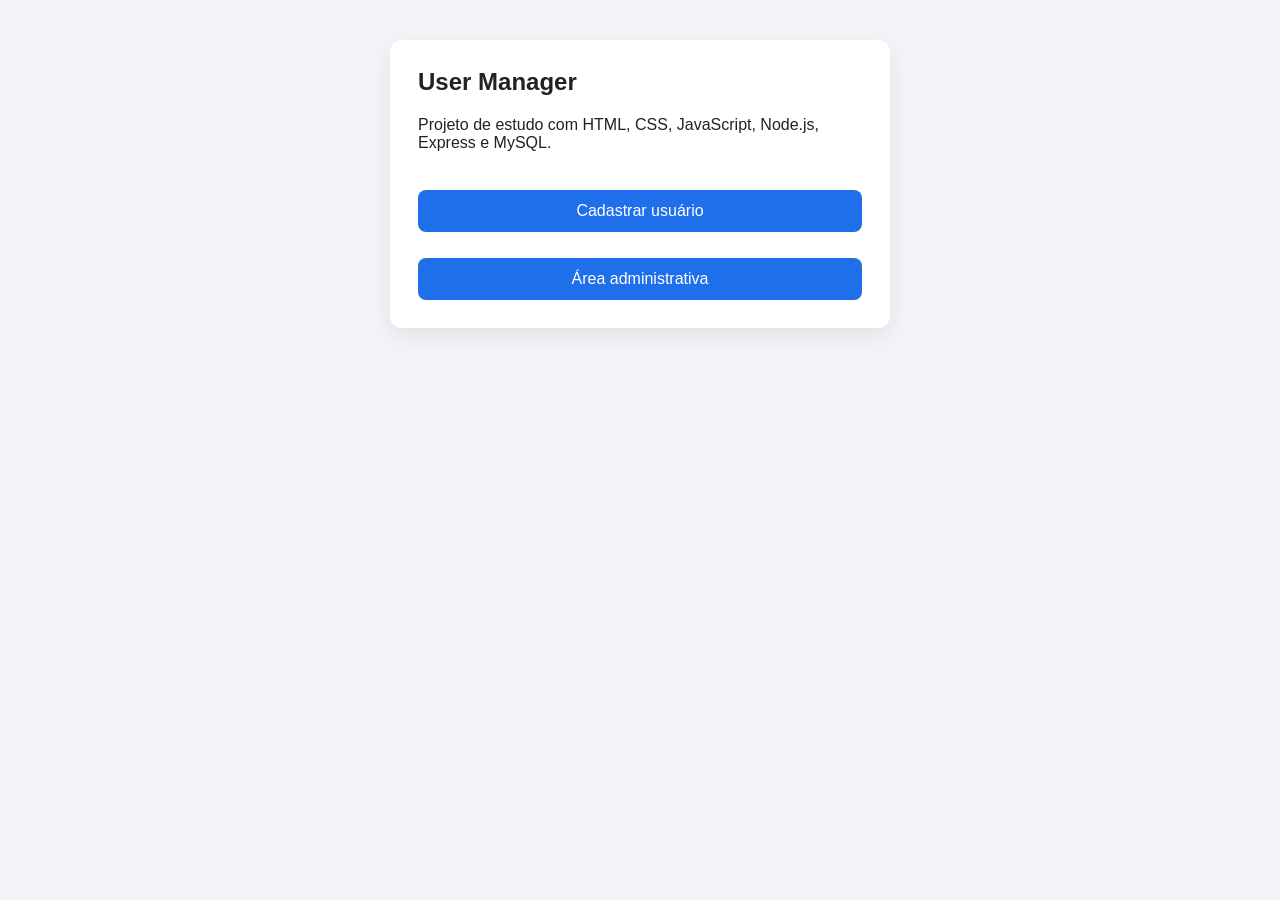
==== frontend/index.html @ b605470a "Atualize e renomeie index para index.html" ====
<!DOCTYPE html>
<html lang="pt-BR">
<head>
  <meta charset="UTF-8">

  <meta name="viewport" content="width=device-width, initial-scale=1.0">

  <title>User Manager</title>

  <link rel="stylesheet" href="./css/style.css">
</head>
<body>
  <main class="container">
    <section class="card">
      <h1>User Manager</h1>

      <p>
        Projeto de estudo com HTML, CSS, JavaScript, Node.js, Express e MySQL.
      </p>

      <nav class="menu">
        <a href="./cadastro.html">Cadastrar usuário</a>
        <a href="./admin.html">Área administrativa</a>
      </nav>
    </section>
  </main>
</body>
</html>
---- frontend/css/style.css ----
* {
  box-sizing: border-box;
}

body {
  margin: 0;
  font-family: Arial, sans-serif;
  background: #f2f4f8;
  color: #222;
}

.container {
  min-height: 100vh;
  display: flex;
  justify-content: center;
  align-items: flex-start;
  padding: 40px 20px;
}

.card {
  width: 100%;
  max-width: 500px;
  background: #ffffff;
  padding: 28px;
  border-radius: 12px;
  box-shadow: 0 8px 24px rgba(0, 0, 0, 0.08);
}

.card-grande {
  max-width: 900px;
}

h1,
h2,
h3 {
  margin-top: 0;
}

.menu {
  display: flex;
  flex-direction: column;
  gap: 12px;
  margin-top: 24px;
}

.menu a,
.link-voltar {
  display: inline-block;
  text-decoration: none;
  background: #1f6feb;
  color: #ffffff;
  padding: 12px 16px;
  border-radius: 8px;
  text-align: center;
  margin-top: 14px;
}

form {
  display: flex;
  flex-direction: column;
  gap: 10px;
}

label {
  font-weight: bold;
  margin-top: 8px;
}

input,
select {
  padding: 12px;
  border: 1px solid #ccd0d5;
  border-radius: 8px;
  font-size: 15px;
}

button {
  margin-top: 14px;
  padding: 12px;
  border: none;
  border-radius: 8px;
  background: #1f6feb;
  color: white;
  cursor: pointer;
  font-size: 15px;
}

button:hover,
.menu a:hover,
.link-voltar:hover {
  opacity: 0.9;
}

.botao-secundario {
  background: #666;
}

.botao-perigo {
  background: #d93025;
}

.mensagem {
  margin-top: 16px;
  font-weight: bold;
}

.sucesso {
  color: #137333;
}

.erro {
  color: #d93025;
}

.lista-usuarios {
  display: grid;
  gap: 16px;
  margin-top: 24px;
}

.usuario-card {
  border: 1px solid #d8dee4;
  border-radius: 10px;
  padding: 16px;
  background: #f8fafc;
}

.usuario-card p {
  margin: 6px 0;
}

.acoes {
  display: flex;
  gap: 10px;
  flex-wrap: wrap;
}

.area-edicao {
  margin-top: 24px;
  padding: 18px;
  border: 1px solid #ccd0d5;
  border-radius: 10px;
  background: #f8fafc;
}

.escondido {
  display: none;
}
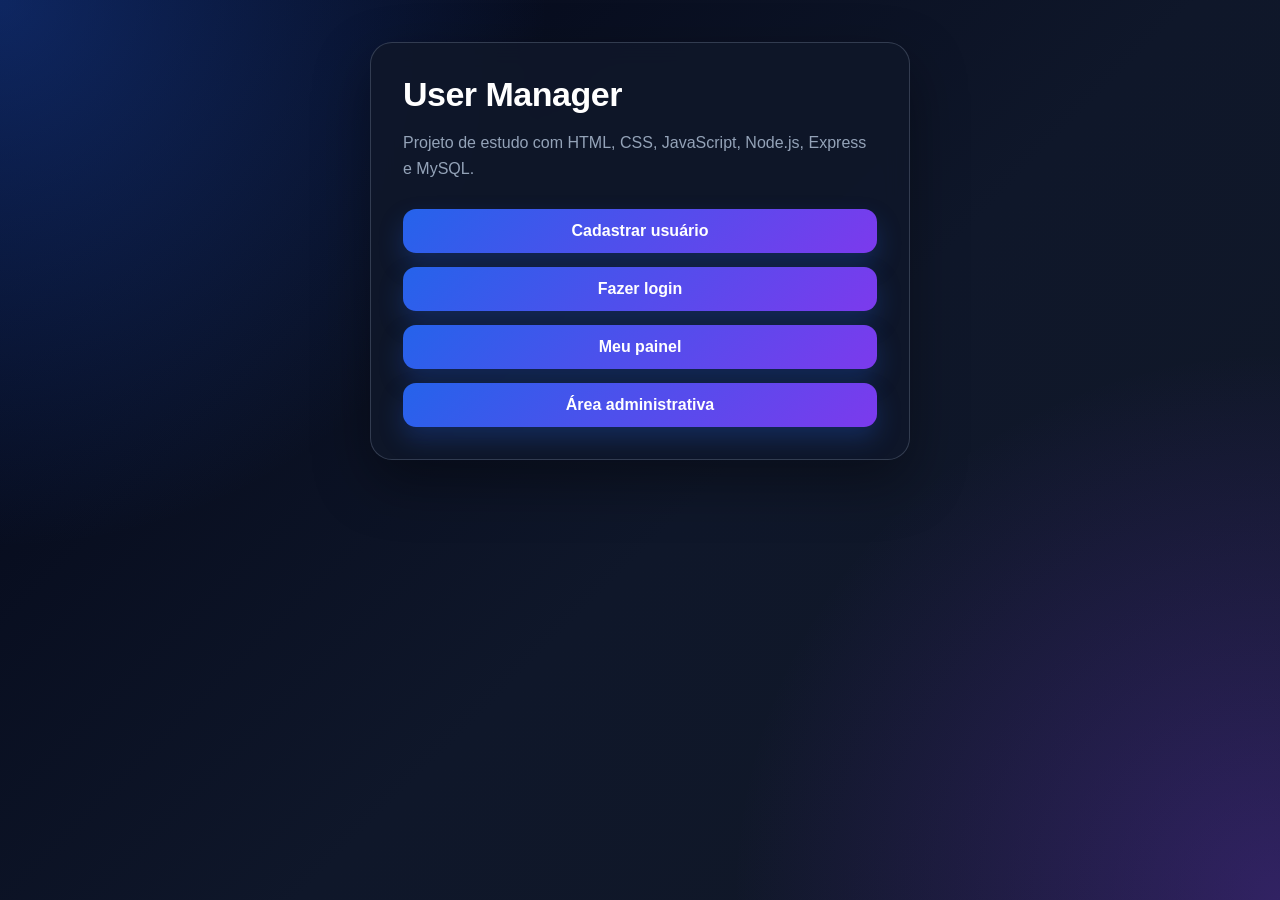
==== commit a686e8c1: "Add navigation links to login and user panel" ====
--- a/frontend/index.html
+++ b/frontend/index.html
@@ -14,12 +14,14 @@
     <section class="card">
       <h1>User Manager</h1>
 
-      <p>
+      <p class="descricao">
         Projeto de estudo com HTML, CSS, JavaScript, Node.js, Express e MySQL.
       </p>
 
       <nav class="menu">
         <a href="./cadastro.html">Cadastrar usuário</a>
+        <a href="./login.html">Fazer login</a>
+        <a href="./painel.html">Meu painel</a>
         <a href="./admin.html">Área administrativa</a>
       </nav>
     </section>
--- a/frontend/css/style.css
+++ b/frontend/css/style.css
@@ -1,149 +1,418 @@
-
+/* Reset básico para controlar melhor largura, altura e espaçamentos */
 * {
   box-sizing: border-box;
 }
 
+/* Configuração geral da página */
 body {
   margin: 0;
-  font-family: Arial, sans-serif;
-  background: #f2f4f8;
-  color: #222;
-}
-
+  min-height: 100vh;
+  font-family: Arial, Helvetica, sans-serif;
+  color: #e5e7eb;
+  background:
+    radial-gradient(circle at top left, rgba(37, 99, 235, 0.35), transparent 35%),
+    radial-gradient(circle at bottom right, rgba(124, 58, 237, 0.30), transparent 35%),
+    linear-gradient(135deg, #020617, #0f172a 55%, #111827);
+}
+
+/* Área principal que centraliza o conteúdo */
 .container {
   min-height: 100vh;
   display: flex;
   justify-content: center;
   align-items: flex-start;
-  padding: 40px 20px;
-}
-
+  padding: 42px 18px;
+}
+
+/* Card principal das páginas */
 .card {
   width: 100%;
-  max-width: 500px;
-  background: #ffffff;
-  padding: 28px;
-  border-radius: 12px;
-  box-shadow: 0 8px 24px rgba(0, 0, 0, 0.08);
-}
-
+  max-width: 540px;
+  padding: 32px;
+  border-radius: 22px;
+  background: rgba(15, 23, 42, 0.88);
+  border: 1px solid rgba(148, 163, 184, 0.28);
+  box-shadow: 0 22px 55px rgba(0, 0, 0, 0.38);
+  backdrop-filter: blur(12px);
+}
+
+/* Card maior usado na área administrativa */
 .card-grande {
-  max-width: 900px;
-}
-
+  max-width: 980px;
+}
+
+/* Títulos */
 h1,
 h2,
 h3 {
   margin-top: 0;
-}
-
+  color: #ffffff;
+}
+
+h1 {
+  font-size: 34px;
+  margin-bottom: 10px;
+  letter-spacing: -0.5px;
+}
+
+h2 {
+  font-size: 23px;
+  margin-bottom: 18px;
+}
+
+h3 {
+  font-size: 21px;
+  margin-bottom: 8px;
+}
+
+/* Parágrafos */
+p {
+  line-height: 1.6;
+  color: #cbd5e1;
+}
+
+/* Descrição abaixo dos títulos */
+.descricao {
+  margin-bottom: 24px;
+  color: #94a3b8;
+}
+
+/* Menu da página inicial */
 .menu {
-  display: flex;
-  flex-direction: column;
-  gap: 12px;
-  margin-top: 24px;
-}
-
+  display: grid;
+  gap: 14px;
+  margin-top: 28px;
+}
+
+/* Links principais */
 .menu a,
 .link-voltar {
   display: inline-block;
   text-decoration: none;
-  background: #1f6feb;
+  text-align: center;
+  padding: 13px 18px;
+  border-radius: 13px;
   color: #ffffff;
-  padding: 12px 16px;
-  border-radius: 8px;
-  text-align: center;
-  margin-top: 14px;
-}
-
+  font-weight: bold;
+  background: linear-gradient(135deg, #2563eb, #7c3aed);
+  box-shadow: 0 12px 24px rgba(37, 99, 235, 0.25);
+  transition: 0.2s ease;
+}
+
+.menu a:hover,
+.link-voltar:hover {
+  transform: translateY(-2px);
+  box-shadow: 0 16px 30px rgba(124, 58, 237, 0.35);
+}
+
+/* Formulários */
 form {
   display: flex;
   flex-direction: column;
   gap: 10px;
 }
 
+/* Labels dos formulários */
 label {
-  font-weight: bold;
   margin-top: 8px;
-}
-
+  font-weight: bold;
+  color: #dbeafe;
+}
+
+/* Inputs e selects */
 input,
 select {
-  padding: 12px;
-  border: 1px solid #ccd0d5;
-  border-radius: 8px;
+  width: 100%;
+  padding: 13px 14px;
+  border: 1px solid rgba(148, 163, 184, 0.38);
+  border-radius: 12px;
   font-size: 15px;
-}
-
+  color: #e5e7eb;
+  background: rgba(15, 23, 42, 0.95);
+  outline: none;
+}
+
+/* Placeholder dos inputs */
+input::placeholder {
+  color: #64748b;
+}
+
+/* Efeito ao clicar em campos */
+input:focus,
+select:focus {
+  border-color: #60a5fa;
+  box-shadow: 0 0 0 4px rgba(37, 99, 235, 0.22);
+}
+
+/* Botões gerais */
 button {
   margin-top: 14px;
-  padding: 12px;
+  padding: 13px 17px;
   border: none;
-  border-radius: 8px;
-  background: #1f6feb;
-  color: white;
+  border-radius: 12px;
+  color: #ffffff;
+  background: linear-gradient(135deg, #2563eb, #1d4ed8);
   cursor: pointer;
   font-size: 15px;
-}
-
-button:hover,
-.menu a:hover,
-.link-voltar:hover {
-  opacity: 0.9;
-}
-
+  font-weight: bold;
+  transition: 0.2s ease;
+}
+
+button:hover {
+  transform: translateY(-2px);
+  box-shadow: 0 12px 24px rgba(37, 99, 235, 0.28);
+}
+
+/* Botão secundário */
 .botao-secundario {
-  background: #666;
-}
-
+  background: linear-gradient(135deg, #475569, #334155);
+}
+
+.botao-secundario:hover {
+  box-shadow: 0 12px 22px rgba(71, 85, 105, 0.35);
+}
+
+/* Botão de perigo/exclusão */
 .botao-perigo {
-  background: #d93025;
-}
-
+  background: linear-gradient(135deg, #dc2626, #991b1b);
+}
+
+.botao-perigo:hover {
+  box-shadow: 0 12px 22px rgba(220, 38, 38, 0.35);
+}
+
+/* Mensagens de aviso, sucesso ou erro */
 .mensagem {
-  margin-top: 16px;
-  font-weight: bold;
+  margin-top: 18px;
+  font-weight: bold;
+  color: #cbd5e1;
 }
 
 .sucesso {
-  color: #137333;
+  color: #4ade80;
 }
 
 .erro {
-  color: #d93025;
-}
-
+  color: #f87171;
+}
+
+/* Bloco de resumo da área administrativa */
+.resumo-admin {
+  display: grid;
+  grid-template-columns: repeat(2, minmax(0, 1fr));
+  gap: 14px;
+  margin: 22px 0;
+}
+
+.resumo-admin p {
+  margin: 0;
+  padding: 16px;
+  border-radius: 16px;
+  color: #dbeafe;
+  background: rgba(30, 64, 175, 0.28);
+  border: 1px solid rgba(96, 165, 250, 0.28);
+}
+
+.resumo-admin strong {
+  display: block;
+  margin-top: 6px;
+  font-size: 28px;
+  color: #ffffff;
+}
+
+/* Área dos filtros da listagem */
+.filtros-admin {
+  display: grid;
+  grid-template-columns: 1fr 220px auto;
+  gap: 14px;
+  align-items: end;
+  margin: 22px 0;
+  padding: 18px;
+  border-radius: 18px;
+  background: rgba(15, 23, 42, 0.72);
+  border: 1px solid rgba(148, 163, 184, 0.25);
+}
+
+/* Cada campo de filtro */
+.campo-filtro {
+  display: flex;
+  flex-direction: column;
+  gap: 8px;
+}
+
+/* Ajuste do botão dentro da área de filtro */
+.filtros-admin button {
+  height: 47px;
+  margin-top: 0;
+}
+
+/* Área de edição */
+.area-edicao {
+  margin-top: 24px;
+  padding: 22px;
+  border-radius: 18px;
+  background: rgba(30, 41, 59, 0.86);
+  border: 1px solid rgba(96, 165, 250, 0.28);
+  box-shadow: inset 0 0 0 1px rgba(255, 255, 255, 0.03);
+}
+
+/* Classe usada para esconder elementos */
+.escondido {
+  display: none;
+}
+
+/* Lista de usuários */
 .lista-usuarios {
   display: grid;
+  gap: 18px;
+  margin-top: 24px;
+}
+
+/* Card individual do usuário */
+.usuario-card {
+  position: relative;
+  overflow: hidden;
+  padding: 20px;
+  border-radius: 18px;
+  background: rgba(15, 23, 42, 0.82);
+  border: 1px solid rgba(148, 163, 184, 0.24);
+  box-shadow: 0 14px 28px rgba(0, 0, 0, 0.24);
+  transition: 0.2s ease;
+}
+
+/* Efeito decorativo no card */
+.usuario-card::before {
+  content: "";
+  position: absolute;
+  inset: 0;
+  width: 5px;
+  background: linear-gradient(180deg, #2563eb, #7c3aed);
+}
+
+/* Efeito hover no card */
+.usuario-card:hover {
+  transform: translateY(-3px);
+  border-color: rgba(96, 165, 250, 0.55);
+  box-shadow: 0 18px 36px rgba(0, 0, 0, 0.32);
+}
+
+/* Parágrafos dentro do card */
+.usuario-card p {
+  margin: 8px 0;
+  color: #cbd5e1;
+}
+
+/* Topo do card com apelido e ID */
+.usuario-topo {
+  display: flex;
+  justify-content: space-between;
+  align-items: flex-start;
   gap: 16px;
-  margin-top: 24px;
-}
-
-.usuario-card {
-  border: 1px solid #d8dee4;
-  border-radius: 10px;
-  padding: 16px;
-  background: #f8fafc;
-}
-
-.usuario-card p {
-  margin: 6px 0;
-}
-
+  margin-bottom: 14px;
+}
+
+/* Título do card */
+.usuario-topo h3 {
+  margin-bottom: 8px;
+}
+
+/* ID do usuário */
+.usuario-id {
+  white-space: nowrap;
+  padding: 6px 10px;
+  border-radius: 999px;
+  font-size: 13px;
+  font-weight: bold;
+  color: #c4b5fd;
+  background: rgba(124, 58, 237, 0.16);
+  border: 1px solid rgba(167, 139, 250, 0.26);
+}
+
+/* Badge do tipo de usuário */
+.badge-tipo {
+  display: inline-block;
+  padding: 5px 11px;
+  border-radius: 999px;
+  color: #bfdbfe;
+  background: rgba(37, 99, 235, 0.20);
+  border: 1px solid rgba(96, 165, 250, 0.30);
+  font-size: 13px;
+  font-weight: bold;
+}
+
+/* Área dos botões do card */
 .acoes {
   display: flex;
   gap: 10px;
   flex-wrap: wrap;
-}
-
-.area-edicao {
-  margin-top: 24px;
-  padding: 18px;
-  border: 1px solid #ccd0d5;
-  border-radius: 10px;
-  background: #f8fafc;
-}
-
-.escondido {
-  display: none;
-}
+  margin-top: 17px;
+}
+
+/* Remove margem extra dos botões dentro das ações */
+.acoes button {
+  margin-top: 0;
+}
+
+/* Botões do formulário de edição */
+.acoes-form {
+  display: flex;
+  gap: 10px;
+  flex-wrap: wrap;
+}
+
+/* Responsividade para tablets */
+@media (max-width: 800px) {
+  .resumo-admin {
+    grid-template-columns: 1fr;
+  }
+
+  .filtros-admin {
+    grid-template-columns: 1fr;
+  }
+
+  .filtros-admin button {
+    width: 100%;
+  }
+}
+
+/* Responsividade para celular */
+@media (max-width: 600px) {
+  .container {
+    padding: 24px 12px;
+  }
+
+  .card {
+    padding: 23px;
+    border-radius: 18px;
+  }
+
+  h1 {
+    font-size: 28px;
+  }
+
+  .usuario-topo {
+    flex-direction: column;
+  }
+
+  .usuario-id {
+    white-space: normal;
+  }
+
+  .acoes,
+  .acoes-form {
+    flex-direction: column;
+  }
+
+  .acoes button,
+  .acoes-form button {
+    width: 100%;
+  }
+}
+
+.painel-usuario {
+  margin-top: 22px;
+}
+
+#btn-sair {
+  width: 100%;
+}
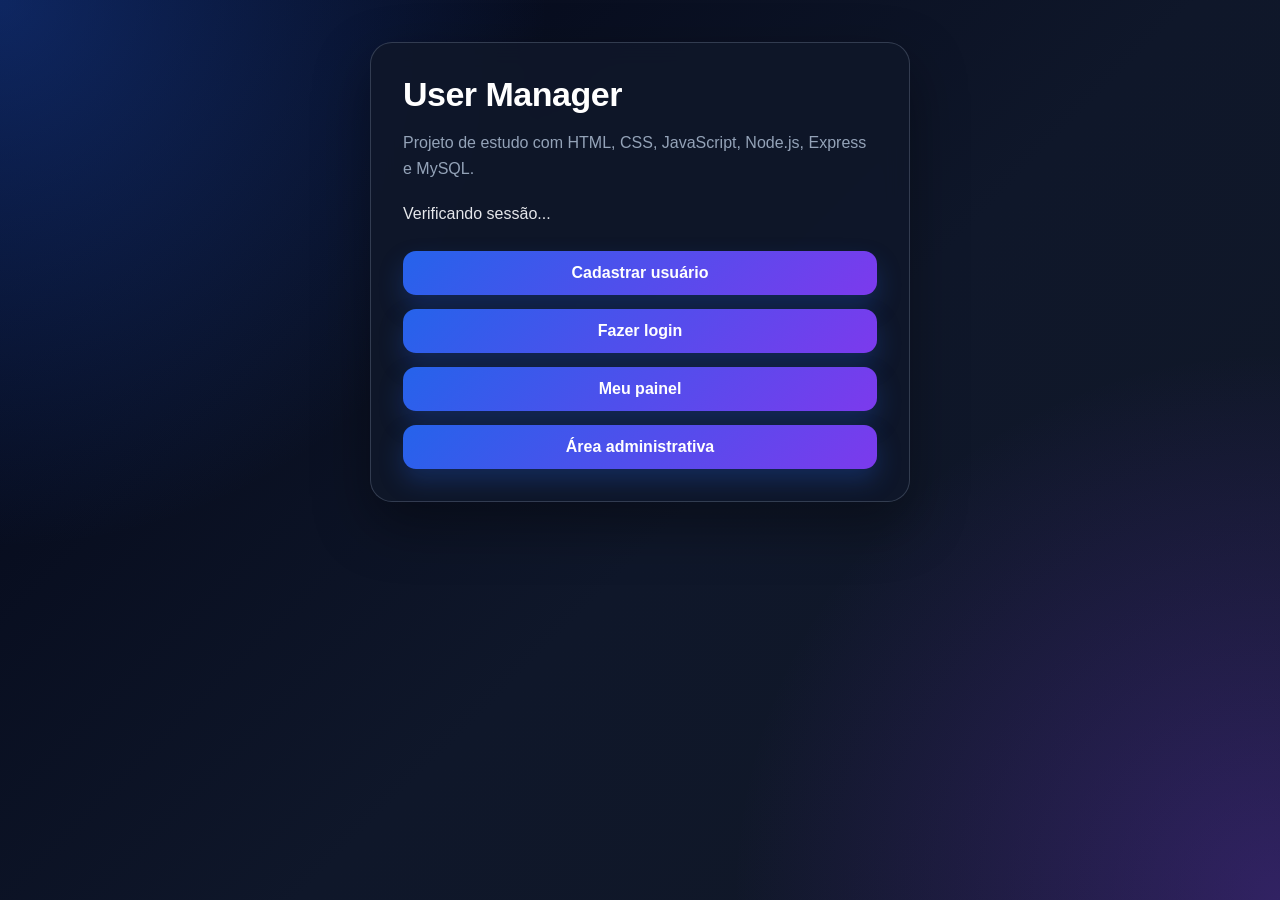
==== commit 43a37574: "Add session status section and update navigation links" ====
--- a/frontend/index.html
+++ b/frontend/index.html
@@ -18,13 +18,24 @@
         Projeto de estudo com HTML, CSS, JavaScript, Node.js, Express e MySQL.
       </p>
 
+      <section id="status-sessao" class="status-sessao">
+        Verificando sessão...
+      </section>
+
       <nav class="menu">
-        <a href="./cadastro.html">Cadastrar usuário</a>
-        <a href="./login.html">Fazer login</a>
-        <a href="./painel.html">Meu painel</a>
-        <a href="./admin.html">Área administrativa</a>
+        <a id="link-cadastro" href="./cadastro.html">Cadastrar usuário</a>
+        <a id="link-login" href="./login.html">Fazer login</a>
+        <a id="link-painel" href="./painel.html" class="escondido">Meu painel</a>
+        <a id="link-admin" href="./admin.html" class="escondido">Área administrativa</a>
+
+        <button type="button" id="btn-sair-home" class="botao-perigo escondido">
+          Sair
+        </button>
       </nav>
     </section>
   </main>
+
+  <script src="./js/auth.js"></script>
+  <script src="./js/index.js"></script>
 </body>
 </html>
